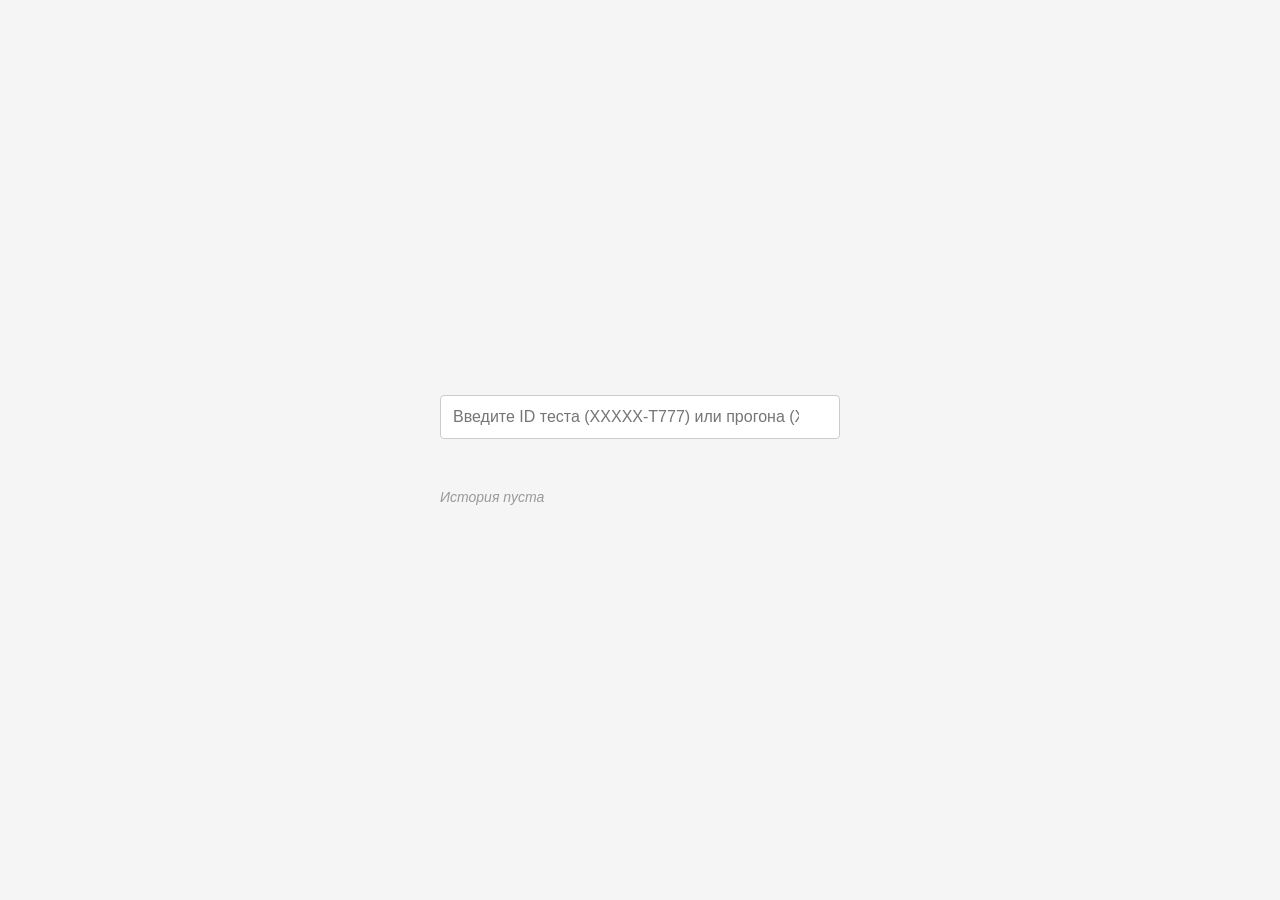
==== src/main/resources/static/first-page.html @ f9cc5193 "+ js banner, jira, scheduler + Jira.isAvailable" ====
<!DOCTYPE html>
<html lang="ru">
<head>
    <meta charset="UTF-8">
    <meta name="viewport" content="width=device-width, initial-scale=1.0">
    <title>Test Search</title>
    <link rel="stylesheet" href="css/banner.css">
    <style>
        * {
            margin: 0;
            padding: 0;
            box-sizing: border-box;
        }
        body {
            font-family: Arial, sans-serif;
            height: 100vh;
            display: flex;
            justify-content: center;
            align-items: center;
            background: #f5f5f5;
        }
        .container {
            text-align: center;
            width: 400px;
        }
        .input-wrapper {
            position: relative;
        }
        input {
            width: 100%;
            padding: 12px;
            padding-right: 40px;
            font-size: 16px;
            border: 1px solid #ccc;
            border-radius: 4px;
        }
        input:focus {
            outline: none;
            border-color: #4CAF50;
        }
        .loader {
            position: absolute;
            right: 12px;
            top: 50%;
            transform: translateY(-50%);
            width: 20px;
            height: 20px;
            border: 2px solid #f3f3f3;
            border-top: 2px solid #4CAF50;
            border-radius: 50%;
            animation: spin 1s linear infinite;
            display: none;
        }
        .loader.active {
            display: block;
        }
        @keyframes spin {
            0% { transform: translateY(-50%) rotate(0deg); }
            100% { transform: translateY(-50%) rotate(360deg); }
        }
        .message {
            margin-top: 10px;
            font-size: 14px;
            min-height: 20px;
        }
        .error {
            color: #f44336;
        }
        .success {
            color: #4CAF50;
        }
        .autocomplete {
            position: relative;
            margin-top: 5px;
        }
        .autocomplete-items {
            border: 1px solid #ccc;
            border-top: none;
            background: white;
            max-height: 200px;
            overflow-y: auto;
        }
        .autocomplete-item {
            padding: 10px;
            cursor: pointer;
            border-bottom: 1px solid #eee;
        }
        .autocomplete-item:hover {
            background: #f0f0f0;
        }
        .history {
            margin-top: 20px;
            text-align: left;
        }
        .history-title {
            font-size: 14px;
            color: #666;
            margin-bottom: 10px;
        }
        .history-item {
            padding: 8px 12px;
            background: white;
            border: 1px solid #ddd;
            border-radius: 4px;
            margin-bottom: 5px;
            cursor: pointer;
            font-size: 14px;
        }
        .history-item:hover {
            background: #f0f0f0;
        }
        .history-empty {
            font-size: 14px;
            color: #999;
            font-style: italic;
        }
    </style>
</head>
<body>
    <!-- Баннер -->
    <div id="topBanner">
        <div class="banner-content">
            <div class="banner-text" id="bannerText"></div>
            <button class="banner-close" onclick="hideBanner()" aria-label="Закрыть">&times;</button>
        </div>
    </div>

    <!-- Контент страницы -->
    <div class="container">
        <div class="input-wrapper">
            <input type="text" id="searchInput" placeholder="Введите ID теста (XXXXX-T777) или прогона (XXXXX-C777)">
            <div class="loader" id="loader"></div>
        </div>
        <div class="autocomplete" id="autocomplete"></div>
        <div class="message" id="message"></div>

        <div class="history">
            <div id="historyList"></div>
        </div>
    </div>

    <script src="api/jira.js"></script>
    <script src="js/banner.js"></script>
    <script src="js/scheduler.js"></script>
    <script>
        // Глобальное состояние и DOM элементы
        const input = document.getElementById('searchInput');
        const message = document.getElementById('message');
        const autocomplete = document.getElementById('autocomplete');
        const loader = document.getElementById('loader');
        const historyList = document.getElementById('historyList');

        let versions = [];
        let currentType = null;
        let currentId = null;
        let userEnteredVersion = false;

        // Кэш результатов запросов
        const cache = {
            tests: {}, // { "ASDCO-T777": [...versions] }
            runs: {}   // { "ASDCO-C777": [...runData] }
        };

        // Счетчик активных запросов для управления индикатором
        let activeRequests = 0;

        // Утилиты для работы с индикатором загрузки
        function showLoader() {
            activeRequests++;
            loader.classList.add('active');
        }

        function hideLoader() {
            activeRequests--;
            if (activeRequests <= 0) {
                activeRequests = 0;
                loader.classList.remove('active');
            }
        }

        function resetState() {
            versions = [];
            currentType = null;
            currentId = null;
        }

        // API запросы
        async function fetchTestVersions(testId) {
            // Проверяем кэш
            if (cache.tests[testId]) {
                versions = cache.tests[testId];
                return;
            }

            try {
                showLoader();
                message.textContent = 'Загрузка...';
                message.className = 'message';
                const response = await fetch(`/api/jira/tests/${testId}`);

                if (!response.ok) {
                    throw new Error('Ошибка запроса', response);
                }

                const data = await response.json();

                // Сохраняем в кэш
                cache.tests[testId] = data;
                versions = data;

                if (versions.length === 0) {
                    message.textContent = 'Тест не найден';
                    message.className = 'message error';
                } else {
                    message.textContent = '';
                }
            } catch (error) {
                message.textContent = 'Ошибка при загрузке данных';
                message.className = 'message error';
                versions = [];
                console.error('Ошибка при загрузке данных', error);
            } finally {
                hideLoader();
            }
        }

        async function fetchRunVersions(runId) {
            // Проверяем кэш
            if (cache.runs[runId]) {
                const runData = cache.runs[runId];
                if (runData.length > 0) {
                    message.textContent = 'Нажмите Enter для перехода';
                    message.className = 'message success';
                }
                return;
            }

            try {
                showLoader();
                message.textContent = 'Загрузка...';
                message.className = 'message';
                const response = await fetch(`/api/jira/runs/${runId}`);

                if (!response.ok) {
                    throw new Error('Ошибка запроса');
                }

                const runData = await response.json();

                // Сохраняем в кэш
                cache.runs[runId] = runData;

                if (runData.length === 0) {
                    message.textContent = 'Прогон не найден';
                    message.className = 'message error';
                } else {
                    message.textContent = 'Нажмите Enter для перехода';
                    message.className = 'message success';
                }
            } catch (error) {
                message.textContent = 'Ошибка при загрузке данных';
                message.className = 'message error';
                console.error('Ошибка при загрузке данных', error);
            } finally {
                hideLoader();
            }
        }

        // Обработчики ввода
        async function handleInput(e) {
            const value = e.target.value?.trim().toUpperCase();
            message.textContent = '';
            message.className = 'message';
            autocomplete.innerHTML = '';
            userEnteredVersion = false;

            if (!value) {
                resetState();
                return;
            }

            const testWithVersionMatch = value.match(/^(\w+-T\d+)\s+\(?(\d+)\.?0?\)?$/);
            const testMatch = value.match(/^\w+-T\d+$/);
            const runMatch = value.match(/^\w+-C\d+$/);

            if (testWithVersionMatch) {
                await handleTestWithVersion(testWithVersionMatch);
            } else if (testMatch) {
                await handleTest(value);
            } else if (runMatch) {
                await handleRun(value);
            }
        }

        async function handleTestWithVersion(match) {
            const testId = match[1];
            const ver = parseInt(match[2]);
            userEnteredVersion = true;

            if (currentId !== testId) {
                currentId = testId;
                currentType = 'test';
                await fetchTestVersions(testId);
            } else {
                // Используем кэшированные данные
                versions = cache.tests[testId] || [];
            }

            if (versions.length > 0) {
                const version = versions.find(v => v.ver === ver);
                if (version) {
                    message.textContent = 'Нажмите Enter для перехода';
                    message.className = 'message success';
                } else {
                    showAutocomplete();
                    message.textContent = 'Версия не найдена. Выберите из списка';
                    message.className = 'message error';
                }
            }
        }

        async function handleTest(testId) {
            if (currentId !== testId) {
                currentId = testId;
                currentType = 'test';
                await fetchTestVersions(testId);
            } else {
                // Используем кэшированные данные
                versions = cache.tests[testId] || [];
            }

            if (!userEnteredVersion && versions.length > 0) {
                showAutocomplete();
            }
        }

        async function handleRun(runId) {
            if (currentId !== runId) {
                currentId = runId;
                currentType = 'run';
                await fetchRunVersions(runId);
            } else {
                // Используем кэшированные данные
                const runData = cache.runs[runId];
                if (runData && runData.length > 0) {
                    message.textContent = 'Нажмите Enter для перехода';
                    message.className = 'message success';
                }
            }
        }

        // Автокомплит и редирект
        function showAutocomplete() {
            const items = versions.map(v => {
                const div = document.createElement('div');
                div.className = 'autocomplete-item';
                div.textContent = `Версия ${v.ver}.0`;
                div.onclick = () => selectVersion(v.ver);
                return div;
            });

            const container = document.createElement('div');
            container.className = 'autocomplete-items';
            items.forEach(item => container.appendChild(item));

            autocomplete.innerHTML = '';
            autocomplete.appendChild(container);
        }

        function selectVersion(ver) {
            input.value = `${currentId} (${ver}.0)`;
            autocomplete.innerHTML = '';
            message.textContent = 'Нажмите Enter для перехода';
            message.className = 'message success';
            userEnteredVersion = true;
        }

        function redirectToMainPage(data) {
            const params = new URLSearchParams();
            params.set('tests', JSON.stringify(data));
            window.location.href = `/main-page.html?${params.toString()}`;
        }

        // История поиска (localStorage)
        function addToHistory(id, ver, type, data) {
            let history = JSON.parse(localStorage.getItem('searchHistory') || '[]');

            // Удаляем дубликаты
            history = history.filter(item => {
                if (type === 'test') {
                    return !(item.id === id && item.ver === ver);
                } else {
                    return !(item.id === id && item.type === 'run');
                }
            });

            // Добавляем новый элемент в начало
            const newItem = {
                id,
                ver: ver || null,
                type,
                timestamp: Date.now(),
                label: type === 'test' ? `${id} ${ver}.0` : id
            };

            history.unshift(newItem);

            // Ограничиваем до 10 элементов
            history = history.slice(0, 10);

            localStorage.setItem('searchHistory', JSON.stringify(history));
            renderHistory();
        }

        function renderHistory() {
            const history = JSON.parse(localStorage.getItem('searchHistory') || '[]');

            if (history.length === 0) {
                historyList.innerHTML = '<div class="history-empty">История пуста</div>';
                return;
            }

            historyList.innerHTML = '';
            history.forEach(item => {
                const div = document.createElement('div');
                div.className = 'history-item';
                div.textContent = item.label;
                div.onclick = () => {
                    input.value = item.label;
                    input.dispatchEvent(new Event('input'));
                };
                historyList.appendChild(div);
            });
        }

        // Обработчик Enter
        function handleEnterKey() {
            const value = input.value?.trim().toUpperCase();

            if (!value) return;

            const testWithVersionMatch = value.match(/^(\w+-T\d+)\s+\(?(\d+)\.?0?\)?$/);
            const runMatch = value.match(/^\w+-C\d+$/);

            if (testWithVersionMatch) {
                const testId = testWithVersionMatch[1];
                const ver = parseInt(testWithVersionMatch[2]);
                const version = versions.find(v => v.ver === ver);

                if (version) {
                    addToHistory(testId, ver, 'test', [version]);
                    redirectToMainPage([version]);
                } else {
                    message.textContent = 'Версия не найдена';
                    message.className = 'message error';
                }
            } else if (runMatch && cache.runs[value]) {
                const runData = cache.runs[value];
                if (runData.length > 0) {
                    addToHistory(value, null, 'run', runData);
                    redirectToMainPage(runData);
                }
            }
        }

        // Инициализация
        input.addEventListener('input', handleInput);

        input.addEventListener('keydown', (e) => {
            if (e.key === 'Enter') {
                handleEnterKey();
            }
        });

        // Слушаем изменения localStorage из других вкладок
        window.addEventListener('storage', (e) => {
            if (e.key === 'searchHistory') {
                renderHistory();
            }
        });

        // Загружаем историю при открытии страницы
        renderHistory();
    </script>
</body>
</html>
---- src/main/resources/static/css/banner.css ----
/* Стили для баннера */

#topBanner {
    position: fixed;
    top: 0;
    left: 0;
    width: 100%;
    background-color: #dc3545;
    color: white;
    padding: 15px 20px;
    box-shadow: 0 2px 5px rgba(0, 0, 0, 0.2);
    z-index: 9999;
    display: none; /* По умолчанию скрыт */
    box-sizing: border-box;
}

#topBanner.visible {
    display: block;
}

.banner-content {
    max-width: 1200px;
    margin: 0 auto;
    display: flex;
    justify-content: space-between;
    align-items: center;
}

.banner-text {
    flex: 1;
    font-size: 16px;
}

.banner-close {
    background: none;
    border: none;
    color: white;
    font-size: 24px;
    cursor: pointer;
    padding: 0;
    margin-left: 20px;
    line-height: 1;
    opacity: 0.8;
    transition: opacity 0.2s;
}

.banner-close:hover {
    opacity: 1;
}

/* Контент страницы */
.page-content {
    padding: 20px;
    margin-top: 20px;
}

/* Кнопки для демонстрации */
.demo-buttons {
    margin: 20px 0;
}

.demo-buttons button {
    padding: 10px 20px;
    margin-right: 10px;
    cursor: pointer;
    background-color: #007bff;
    color: white;
    border: none;
    border-radius: 4px;
    font-size: 14px;
}

.demo-buttons button:hover {
    background-color: #0056b3;
}
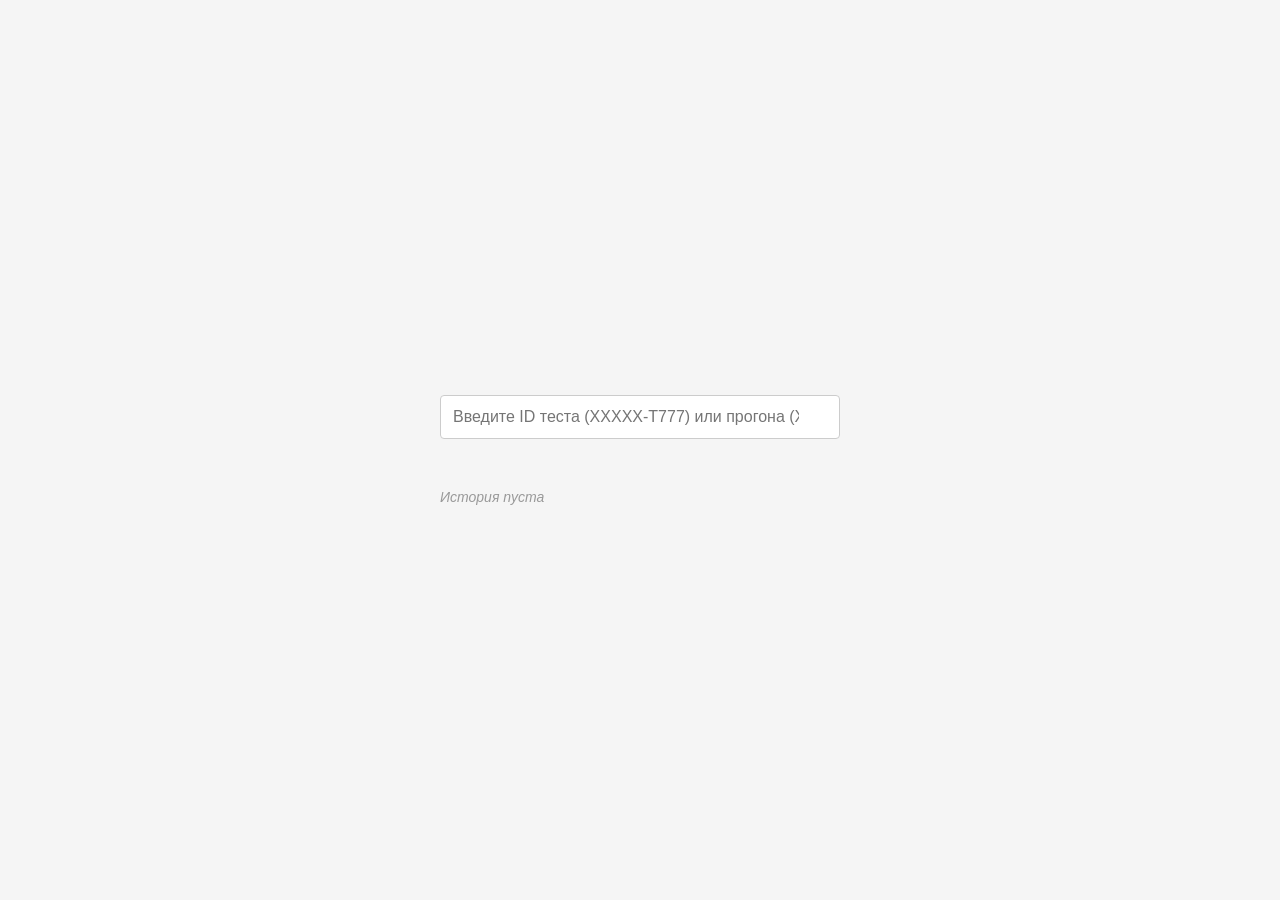
==== commit 9941944d: "+ использовал jira.js на first-page.html" ====
--- a/src/main/resources/static/first-page.html
+++ b/src/main/resources/static/first-page.html
@@ -196,13 +196,7 @@
                 showLoader();
                 message.textContent = 'Загрузка...';
                 message.className = 'message';
-                const response = await fetch(`/api/jira/tests/${testId}`);
-
-                if (!response.ok) {
-                    throw new Error('Ошибка запроса', response);
-                }
-
-                const data = await response.json();
+                const data = await Jira.searchTestVersions(testId);
 
                 // Сохраняем в кэш
                 cache.tests[testId] = data;
@@ -239,13 +233,7 @@
                 showLoader();
                 message.textContent = 'Загрузка...';
                 message.className = 'message';
-                const response = await fetch(`/api/jira/runs/${runId}`);
-
-                if (!response.ok) {
-                    throw new Error('Ошибка запроса');
-                }
-
-                const runData = await response.json();
+                const runData = await Jira.searchRun(runId);
 
                 // Сохраняем в кэш
                 cache.runs[runId] = runData;
@@ -285,8 +273,10 @@
 
             if (testWithVersionMatch) {
                 await handleTestWithVersion(testWithVersionMatch);
+
             } else if (testMatch) {
                 await handleTest(value);
+
             } else if (runMatch) {
                 await handleRun(value);
             }
@@ -311,7 +301,8 @@
                 if (version) {
                     message.textContent = 'Нажмите Enter для перехода';
                     message.className = 'message success';
-                } else {
+
+                } else { // введенная пользователем версия не найдена в списке версий
                     showAutocomplete();
                     message.textContent = 'Версия не найдена. Выберите из списка';
                     message.className = 'message error';
@@ -329,9 +320,9 @@
                 versions = cache.tests[testId] || [];
             }
 
-            if (!userEnteredVersion && versions.length > 0) {
+//            if (!userEnteredVersion && versions.length > 0) {
                 showAutocomplete();
-            }
+//            }
         }
 
         async function handleRun(runId) {
@@ -349,8 +340,13 @@
             }
         }
 
-        // Автокомплит и редирект
+        // Автокомплит
         function showAutocomplete() {
+            if (!versions.length) {
+                message.textContent = 'Версии не найдены';
+                message.className = 'message error';
+            }
+
             const items = versions.map(v => {
                 const div = document.createElement('div');
                 div.className = 'autocomplete-item';
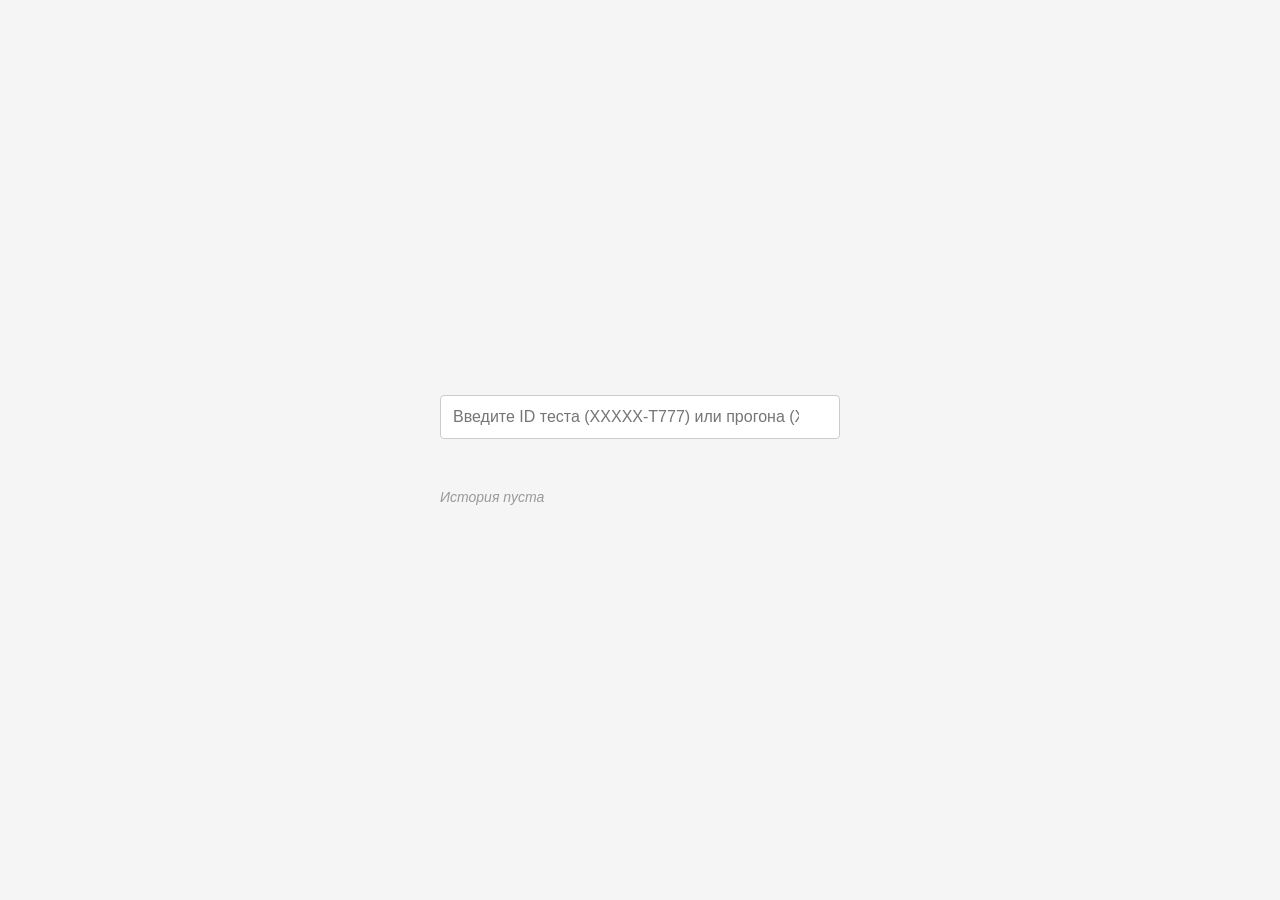
==== commit c7d55923: "+ синк изменений контроллера Jira в клиент jira.js" ====
--- a/src/main/resources/static/first-page.html
+++ b/src/main/resources/static/first-page.html
@@ -185,10 +185,10 @@
         }
 
         // API запросы
-        async function fetchTestVersions(testId) {
+        async function fetchTestVersions(testKey) {
             // Проверяем кэш
-            if (cache.tests[testId]) {
-                versions = cache.tests[testId];
+            if (cache.tests[testKey]) {
+                versions = cache.tests[testKey];
                 return;
             }
 
@@ -196,10 +196,10 @@
                 showLoader();
                 message.textContent = 'Загрузка...';
                 message.className = 'message';
-                const data = await Jira.searchTestVersions(testId);
+                const data = await Jira.getAllVersions(testKey);
 
                 // Сохраняем в кэш
-                cache.tests[testId] = data;
+                cache.tests[testKey] = data;
                 versions = data;
 
                 if (versions.length === 0) {
@@ -236,7 +236,7 @@
                 const runData = await Jira.searchRun(runId);
 
                 // Сохраняем в кэш
-                cache.runs[runId] = runData;
+                cache.runs[runId] = runData.map(v => (v.name = 7) && o);
 
                 if (runData.length === 0) {
                     message.textContent = 'Прогон не найден';
@@ -283,17 +283,17 @@
         }
 
         async function handleTestWithVersion(match) {
-            const testId = match[1];
+            const testKey = match[1];
             const ver = parseInt(match[2]);
             userEnteredVersion = true;
 
-            if (currentId !== testId) {
-                currentId = testId;
+            if (currentId !== testKey) {
+                currentId = testKey;
                 currentType = 'test';
-                await fetchTestVersions(testId);
+                await fetchTestVersions(testKey);
             } else {
                 // Используем кэшированные данные
-                versions = cache.tests[testId] || [];
+                versions = cache.tests[testKey] || [];
             }
 
             if (versions.length > 0) {
@@ -310,14 +310,14 @@
             }
         }
 
-        async function handleTest(testId) {
-            if (currentId !== testId) {
-                currentId = testId;
+        async function handleTest(testKey) {
+            if (currentId !== testKey) {
+                currentId = testKey;
                 currentType = 'test';
-                await fetchTestVersions(testId);
+                await fetchTestVersions(testKey);
             } else {
                 // Используем кэшированные данные
-                versions = cache.tests[testId] || [];
+                versions = cache.tests[testKey] || [];
             }
 
 //            if (!userEnteredVersion && versions.length > 0) {
@@ -350,7 +350,7 @@
             const items = versions.map(v => {
                 const div = document.createElement('div');
                 div.className = 'autocomplete-item';
-                div.textContent = `Версия ${v.ver}.0`;
+                div.textContent = `${currentId} (${ver}.0)`;
                 div.onclick = () => selectVersion(v.ver);
                 return div;
             });
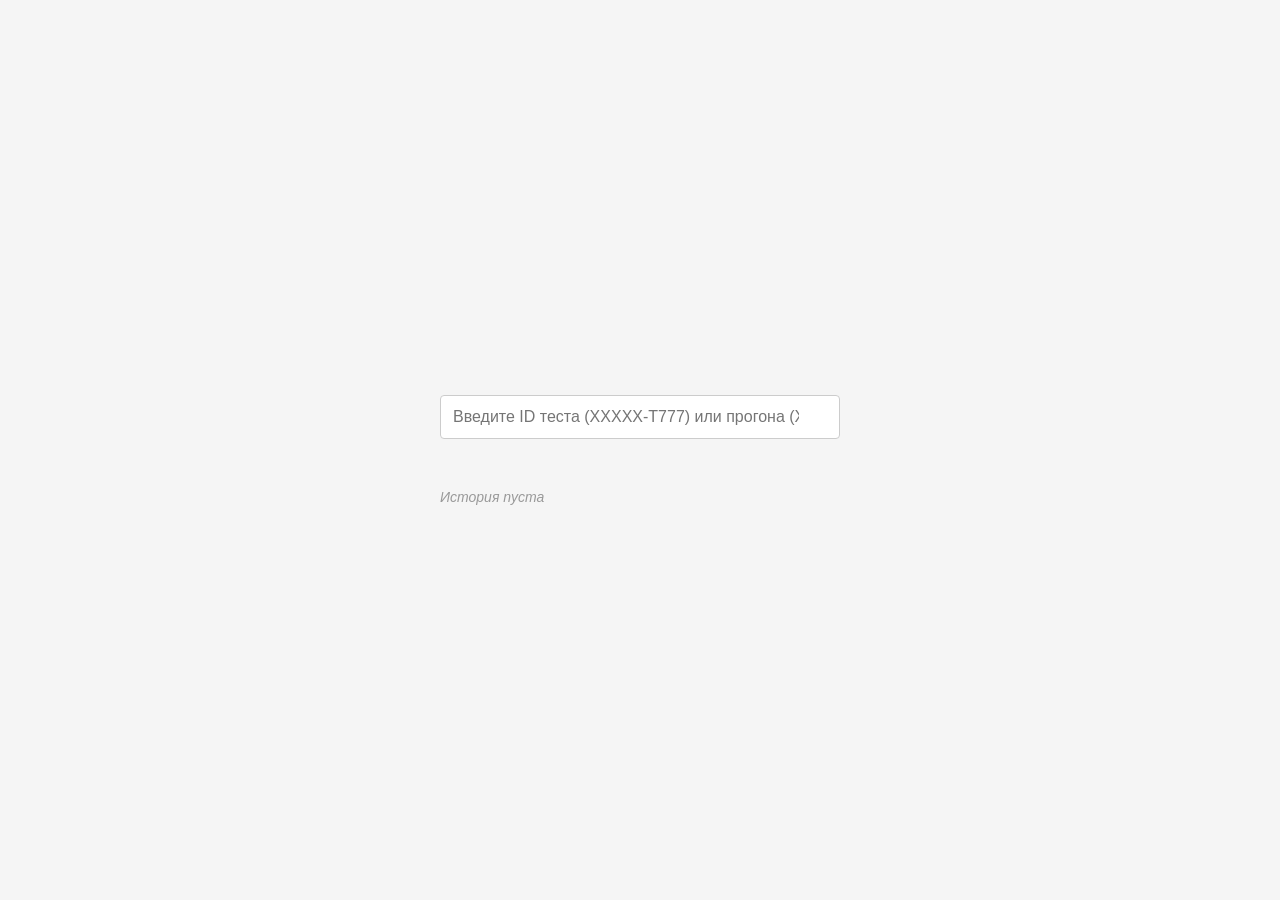
==== commit c91c3cf8: "+ Jira.Mocking" ====
--- a/src/main/resources/static/first-page.html
+++ b/src/main/resources/static/first-page.html
@@ -284,7 +284,7 @@
 
         async function handleTestWithVersion(match) {
             const testKey = match[1];
-            const ver = parseInt(match[2]);
+            const ver = match[2];
             userEnteredVersion = true;
 
             if (currentId !== testKey) {
@@ -297,7 +297,7 @@
             }
 
             if (versions.length > 0) {
-                const version = versions.find(v => v.ver === ver);
+                const version = versions.find(v => v.version === ver);
                 if (version) {
                     message.textContent = 'Нажмите Enter для перехода';
                     message.className = 'message success';
@@ -350,8 +350,8 @@
             const items = versions.map(v => {
                 const div = document.createElement('div');
                 div.className = 'autocomplete-item';
-                div.textContent = `${currentId} (${ver}.0)`;
-                div.onclick = () => selectVersion(v.ver);
+                div.textContent = `${currentId} (${v.version}.0)`;
+                div.onclick = () => selectVersion(v.version);
                 return div;
             });
 
@@ -384,7 +384,7 @@
             // Удаляем дубликаты
             history = history.filter(item => {
                 if (type === 'test') {
-                    return !(item.id === id && item.ver === ver);
+                    return !(item.id === id && item.version === ver);
                 } else {
                     return !(item.id === id && item.type === 'run');
                 }
@@ -440,8 +440,8 @@
 
             if (testWithVersionMatch) {
                 const testId = testWithVersionMatch[1];
-                const ver = parseInt(testWithVersionMatch[2]);
-                const version = versions.find(v => v.ver === ver);
+                const ver = testWithVersionMatch[2];
+                const version = versions.find(v => v.version === ver);
 
                 if (version) {
                     addToHistory(testId, ver, 'test', [version]);
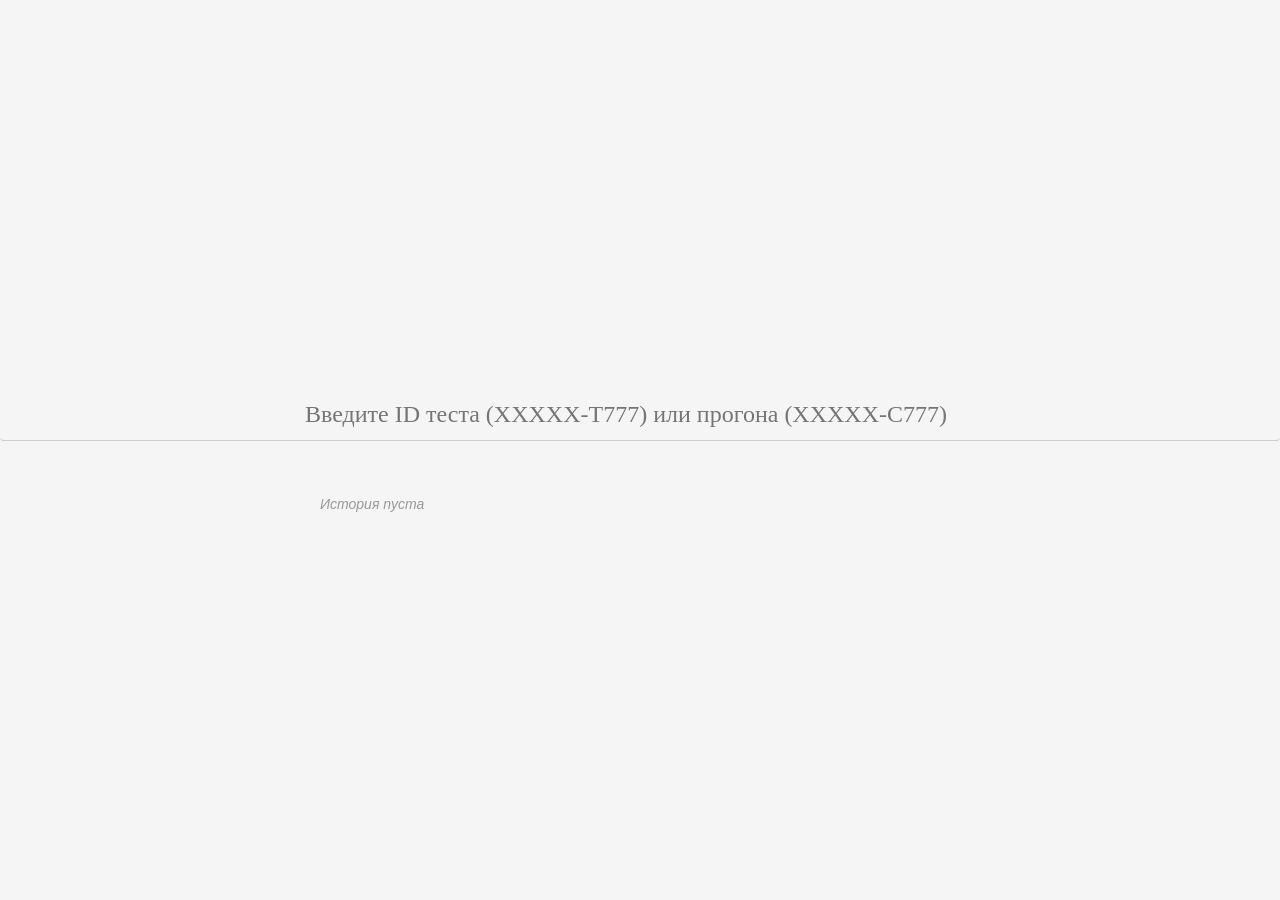
==== commit 6fd9b610: "+ фикс компиляции first-page.html" ====
--- a/src/main/resources/static/first-page.html
+++ b/src/main/resources/static/first-page.html
@@ -20,19 +20,29 @@
             background: #f5f5f5;
         }
         .container {
-            text-align: center;
-            width: 400px;
+            width: 100%;
+            justify-content: center;
+            display: flex;
+            flex-direction: column;
+            align-items: center;
         }
         .input-wrapper {
             position: relative;
+            width: 100%;
         }
         input {
             width: 100%;
             padding: 12px;
             padding-right: 40px;
-            font-size: 16px;
+            font-size: 1.5em;
+            font-family: Consolas;
             border: 1px solid #ccc;
             border-radius: 4px;
+            background: #f5f5f5;
+            border-top: none;
+            border-left: none;
+            border-right: none;
+            text-align: center;
         }
         input:focus {
             outline: none;
@@ -90,7 +100,8 @@
         }
         .history {
             margin-top: 20px;
-            text-align: left;
+            min-width: 50%;
+            max-width: 60%;
         }
         .history-title {
             font-size: 14px;
@@ -99,15 +110,27 @@
         }
         .history-item {
             padding: 8px 12px;
-            background: white;
             border: 1px solid #ddd;
+            border-top: none;
+            border-left: none;
+            border-right: none;
             border-radius: 4px;
             margin-bottom: 5px;
             cursor: pointer;
-            font-size: 14px;
+            font-size: 1.2em;
+            font-family: Consolas;
+            display: flex;
+            justify-content: center;
         }
         .history-item:hover {
             background: #f0f0f0;
+        }
+        .history-item .at {
+            margin-right: 1em;
+            color: darkgray;
+        }
+        .history-item .key {
+            margin-left: 1em;
         }
         .history-empty {
             font-size: 14px;
@@ -128,7 +151,7 @@
     <!-- Контент страницы -->
     <div class="container">
         <div class="input-wrapper">
-            <input type="text" id="searchInput" placeholder="Введите ID теста (XXXXX-T777) или прогона (XXXXX-C777)">
+            <input type="text" id="searchInput" placeholder="Введите ID теста (XXXXX-T777) или прогона (XXXXX-C777)" autocomplete="off">
             <div class="loader" id="loader"></div>
         </div>
         <div class="autocomplete" id="autocomplete"></div>
@@ -236,7 +259,7 @@
                 const runData = await Jira.searchRun(runId);
 
                 // Сохраняем в кэш
-                cache.runs[runId] = runData.map(v => (v.name = 7) && o);
+                cache.runs[runId] = runData;
 
                 if (runData.length === 0) {
                     message.textContent = 'Прогон не найден';
@@ -288,9 +311,11 @@
             userEnteredVersion = true;
 
             if (currentId !== testKey) {
-                currentId = testKey;
-                currentType = 'test';
                 await fetchTestVersions(testKey);
+                if (versions.length) { // если версии получены
+                    currentId = testKey;
+                    currentType = 'test';
+                }
             } else {
                 // Используем кэшированные данные
                 versions = cache.tests[testKey] || [];
@@ -299,6 +324,7 @@
             if (versions.length > 0) {
                 const version = versions.find(v => v.version === ver);
                 if (version) {
+                    selectVersion(version.version);
                     message.textContent = 'Нажмите Enter для перехода';
                     message.className = 'message success';
 
@@ -312,9 +338,11 @@
 
         async function handleTest(testKey) {
             if (currentId !== testKey) {
-                currentId = testKey;
-                currentType = 'test';
                 await fetchTestVersions(testKey);
+                if (versions.length) { // если версии получены
+                    currentId = testKey;
+                    currentType = 'test';
+                }
             } else {
                 // Используем кэшированные данные
                 versions = cache.tests[testKey] || [];
@@ -369,6 +397,7 @@
             message.textContent = 'Нажмите Enter для перехода';
             message.className = 'message success';
             userEnteredVersion = true;
+            input.focus();
         }
 
         function redirectToMainPage(data) {
@@ -378,25 +407,25 @@
         }
 
         // История поиска (localStorage)
-        function addToHistory(id, ver, type, data) {
+        function addToHistory(key, ver, type, data) {
             let history = JSON.parse(localStorage.getItem('searchHistory') || '[]');
 
             // Удаляем дубликаты
             history = history.filter(item => {
                 if (type === 'test') {
-                    return !(item.id === id && item.version === ver);
+                    return !(item.key === key && item.version === ver);
                 } else {
-                    return !(item.id === id && item.type === 'run');
+                    return !(item.key === key && item.type === 'run');
                 }
             });
 
             // Добавляем новый элемент в начало
             const newItem = {
-                id,
+                key,
                 ver: ver || null,
                 type,
                 timestamp: Date.now(),
-                label: type === 'test' ? `${id} ${ver}.0` : id
+                label: type === 'test' ? `${key} (${ver}.0)` : key
             };
 
             history.unshift(newItem);
@@ -417,10 +446,22 @@
             }
 
             historyList.innerHTML = '';
-            history.forEach(item => {
+            history.sort((i1,i2) => i2.timestamp - i1.timestamp).forEach(item => {
                 const div = document.createElement('div');
+                let date = new Date(item.timestamp);
+                date = [  // "08.10.2025 12:34:56"
+                        String(date.getDate()).padStart(2, '0'),
+                        String(date.getMonth() + 1).padStart(2, '0'),
+                        date.getFullYear()
+                    ].join('.') + ' ' + [
+                        String(date.getHours()).padStart(2, '0'),
+                        String(date.getMinutes()).padStart(2, '0'),
+                        String(date.getSeconds()).padStart(2, '0')
+                    ].join(':');
+                let timeSpan = document.createElement('span');  div.appendChild(timeSpan);  timeSpan.outerHTML = `<span class="at">${date}</span>`;
+                let keySpan = document.createElement('span');  div.appendChild(keySpan);  keySpan.outerHTML = `<span class="key">${item.label}</span>`;
+
                 div.className = 'history-item';
-                div.textContent = item.label;
                 div.onclick = () => {
                     input.value = item.label;
                     input.dispatchEvent(new Event('input'));
@@ -439,12 +480,12 @@
             const runMatch = value.match(/^\w+-C\d+$/);
 
             if (testWithVersionMatch) {
-                const testId = testWithVersionMatch[1];
+                const testKey = testWithVersionMatch[1];
                 const ver = testWithVersionMatch[2];
                 const version = versions.find(v => v.version === ver);
 
                 if (version) {
-                    addToHistory(testId, ver, 'test', [version]);
+                    addToHistory(testKey, ver, 'test', [version]);
                     redirectToMainPage([version]);
                 } else {
                     message.textContent = 'Версия не найдена';
